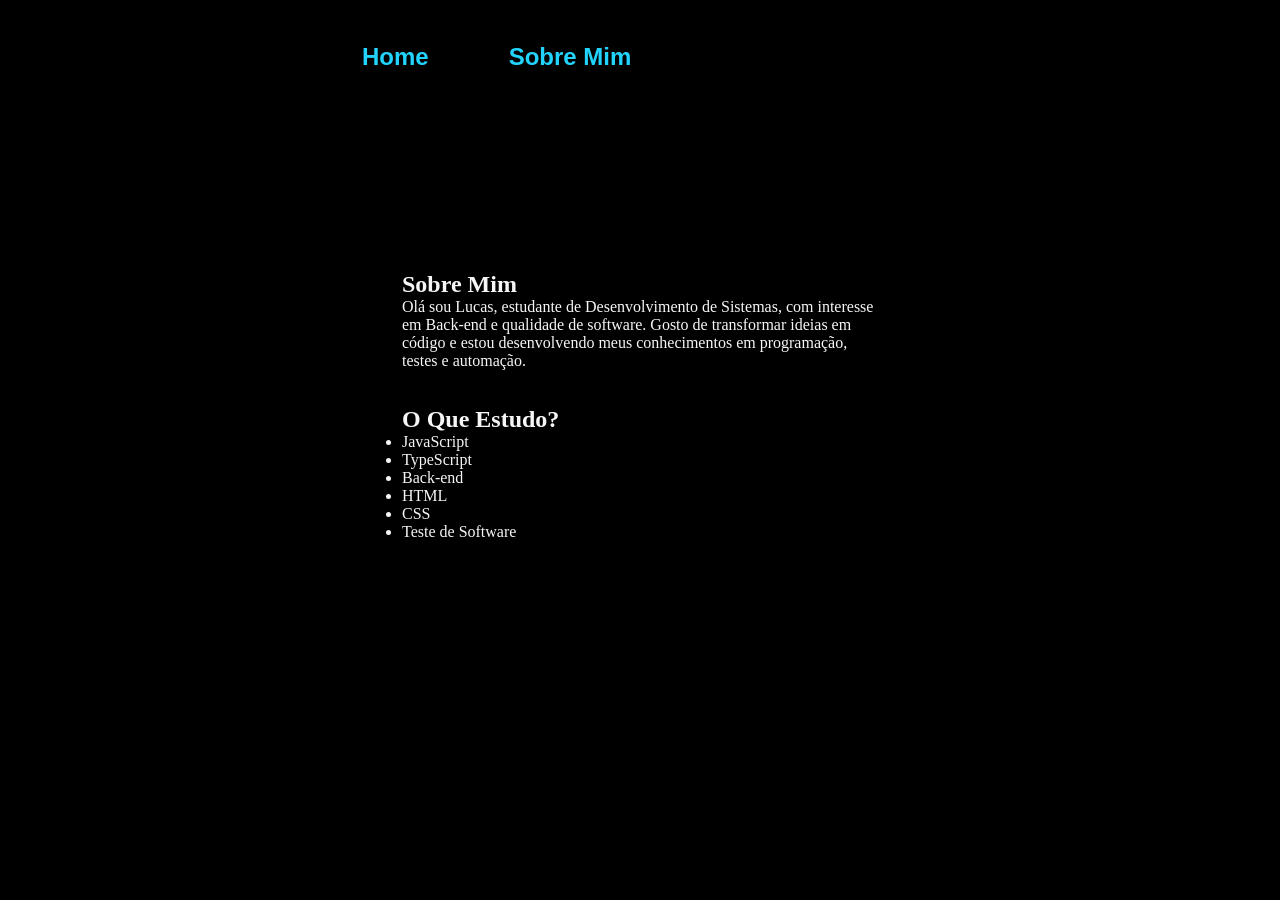
==== sobre.html @ e6f2c3b3 "atualizações do portifólio" ====
<!DOCTYPE html>
<html lang="en">
<head>
    <meta charset="UTF-8">
    <meta name="viewport" content="width=device-width, initial-scale=1.0">
    <title>Document</title>
    <link rel="stylesheet" href="style.css">
</head>
<body>
    <header>
          <nav class="Cabecalho">
         <a href="index.html" class="Cabecalho-link">Home</a>
         <a href="sobre.html" class="Cabecalho-link">Sobre Mim</a>
          </nav>
    </header>

    <main>
          <section>
         <h1>Sobre Mim</h1>

         <p>
            Olá sou Lucas, estudante de Desenvolvimento de Sistemas, com interesse em Back-end e qualidade de software. Gosto de transformar ideias em código e estou desenvolvendo meus conhecimentos em programação, testes e automação.
         </p>
         <br><br>

         <h2> O Que Estudo?</h2>
 
         <ul>
         <li>JavaScript</li>
         <li>TypeScript</li>
         <li>Back-end</li>
         <li>HTML</li>
         <li>CSS</li>
         <li>Teste de Software</li>
         </ul>

          </section>

    </main>
    
</body>
</html>
---- style.css ----
:root{
    --corPrincipal:#22D4FD;
    --corSecundaria:#000;
    --corTerciaria:#F6F6F6;

    --fontePrincipal:"Montserrat" , sans-serif;
    --fonteSecundaria: "Krona One" ,sans-serif;
}

*{
    margin: 0;
    padding: 0;
    box-sizing: border-box;
}

body{
    box-sizing: border-box;
    background-color: var(--corSecundaria);
    color: var(--corTerciaria);
}

header{
    background-color: var(--corSecundaria);
}


.Cabecalho{
    padding: 43px 0px 0px 362px;
    /*padding-left:362px;*/
    display: flex;
    gap: 80px;
}

.Cabecalho-link{
    color: var(--corPrincipal);
    font-family: var(--fontePrincipal);
    font-size: 24px;
    font-weight: bold;
    text-decoration: none;
    transition: 0.3s;
    cursor: pointer;
}

.Cabecalho-link:hover{
     transform:translateY(-5px);
     color: var(--corTerciaria);
}
main{
    display: flex;
    padding: 200px 402px 357px;
    gap:80px;
     height: 616px;
}

.container-texto-título{
    font-family: var(--fontePrincipal);
    color:var(--corTerciaria);
    padding-bottom: 30px ;
    font-size: 40px;
    line-height: 1.2;
    max-width: 750px;
}
.container-texto-titulo strong{
    color: var(--corPrincipal);
}

.container-texto-paragrafo{

    font-family: var(--fonteSecundaria);
    color: var(--corTerciaria);
    font-size: 16px;
    line-height: 1.5;
    width: 500px;

}


.container-texto-link{
    display:flex;
    gap: 20px;
    margin-top: 20px;
}

.container-texto-link-link{
    background-color: var(--corPrincipal);
    color: var(--corSecundaria);
    padding: 15px 40px;
    border-radius: 8px;
   font-family: var(--fontePrincipal);
   font-weight: bold;
   text-align: center;    
   transition: 0.3s;
}
 
.container-texto-link-link:hover{
    transform: translateY(-5px);
    background-color: var(--corTerciaria);
}
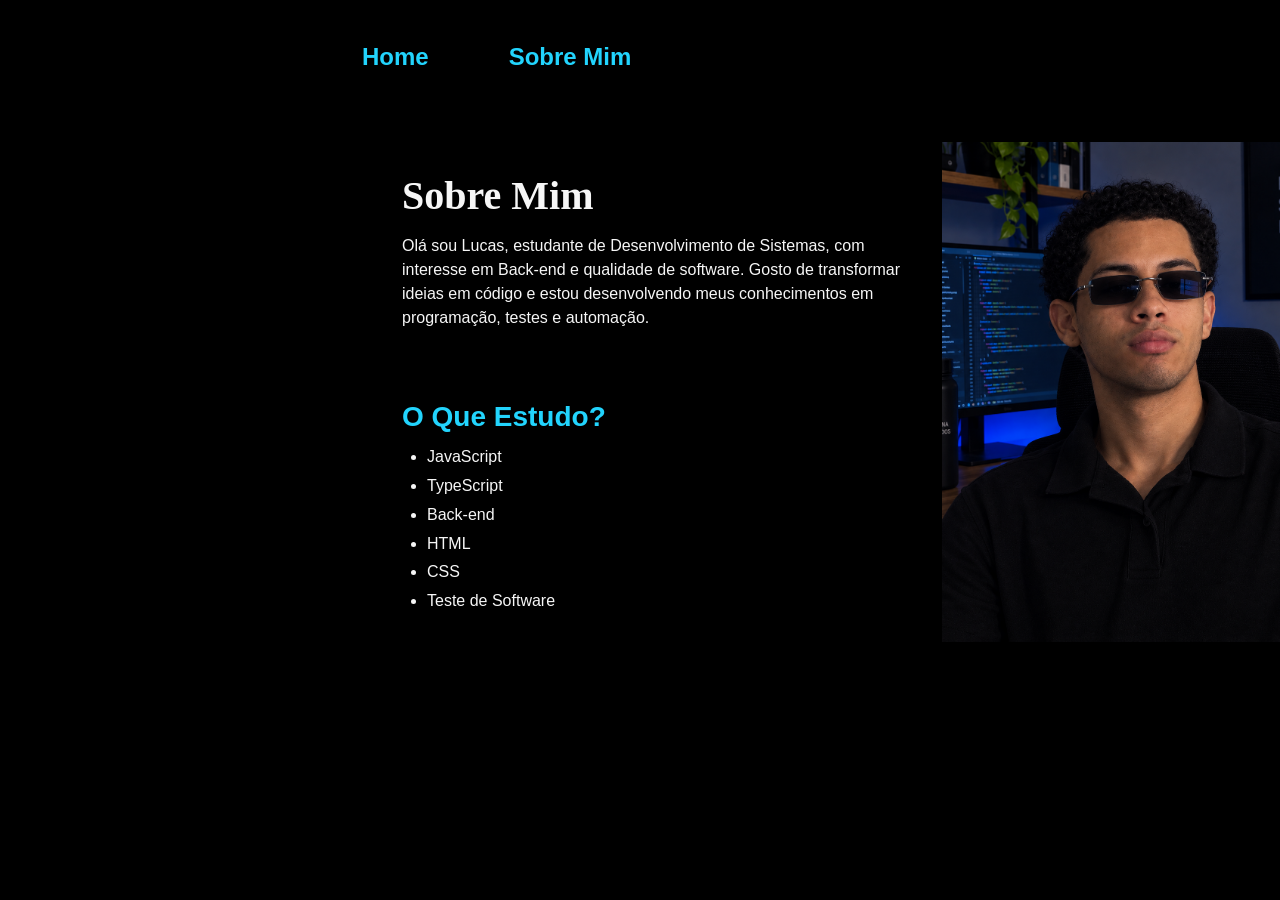
==== commit bb65272c: "finalizado, finalmente" ====
--- a/sobre.html
+++ b/sobre.html
@@ -15,17 +15,20 @@
     </header>
 
     <main>
-          <section>
-         <h1>Sobre Mim</h1>
+          <section class="sobre-container">
+          <div class="sobre-texto">
+         <h1 class="sobre-titulo">Sobre Mim</h1>
 
-         <p>
+         
+
+         <p class="sobre-paragrafo">
             Olá sou Lucas, estudante de Desenvolvimento de Sistemas, com interesse em Back-end e qualidade de software. Gosto de transformar ideias em código e estou desenvolvendo meus conhecimentos em programação, testes e automação.
          </p>
          <br><br>
 
-         <h2> O Que Estudo?</h2>
+         <h2 class="sobre-subtitulo"> O Que Estudo?</h2>
  
-         <ul>
+         <ul class="sobre-lista">
          <li>JavaScript</li>
          <li>TypeScript</li>
          <li>Back-end</li>
@@ -33,6 +36,13 @@
          <li>CSS</li>
          <li>Teste de Software</li>
          </ul>
+          </div>
+
+         <div>
+            <img class="Foto-sobre" src="ChatGPT Image 25 de set. de 2026, 10_50_31.png" alt="Foto de Lucas">
+         </div>
+
+
 
           </section>
 
--- a/style.css
+++ b/style.css
@@ -90,9 +90,69 @@
    font-weight: bold;
    text-align: center;    
    transition: 0.3s;
+   text-decoration: none;
 }
  
 .container-texto-link-link:hover{
     transform: translateY(-5px);
     background-color: var(--corTerciaria);
+}
+
+
+.container-foto img{
+    width: 400px;
+    height: 500px;
+    object-fit: cover;
+    border-radius: 8px;
+  transform:translateY(-50px);
+}
+
+.sobre-container{
+    display: flex;
+    align-items: center;
+    gap: 40px;
+}
+
+.sobre-texto{
+    width: 500px;
+}
+
+.Foto-sobre{
+    width: 400px;
+    height: 500px;
+    object-fit: cover;
+}
+
+main:has(.sobre-container){
+    padding-top: 80px;
+    padding-bottom: 50px;
+}
+
+.sobre-titulo{
+    font-family: var(--corPrincipal);
+    color: var(--corTerciaria);
+    font-size: 40px;
+    margin-bottom: 15px;
+}
+
+.sobre-paragrafo{
+    font-family: var(--fonteSecundaria);
+    color: var(--corTerciaria);
+    font-size: 16px;
+    line-height: 1.5;
+    width: 500px;
+}
+.sobre-subtitulo{
+    font-family: var(--fontePrincipal);
+    color: var(--corPrincipal);
+    font-size: 28px;
+    margin-top: 35px;
+    margin-bottom: 10px;
+}
+.sobre-lista{
+    font-family: var(--fonteSecundaria);
+    color: var(--corTerciaria);
+    font-size: 16px;
+    line-height: 1.8;
+    padding-left: 25px;
 }
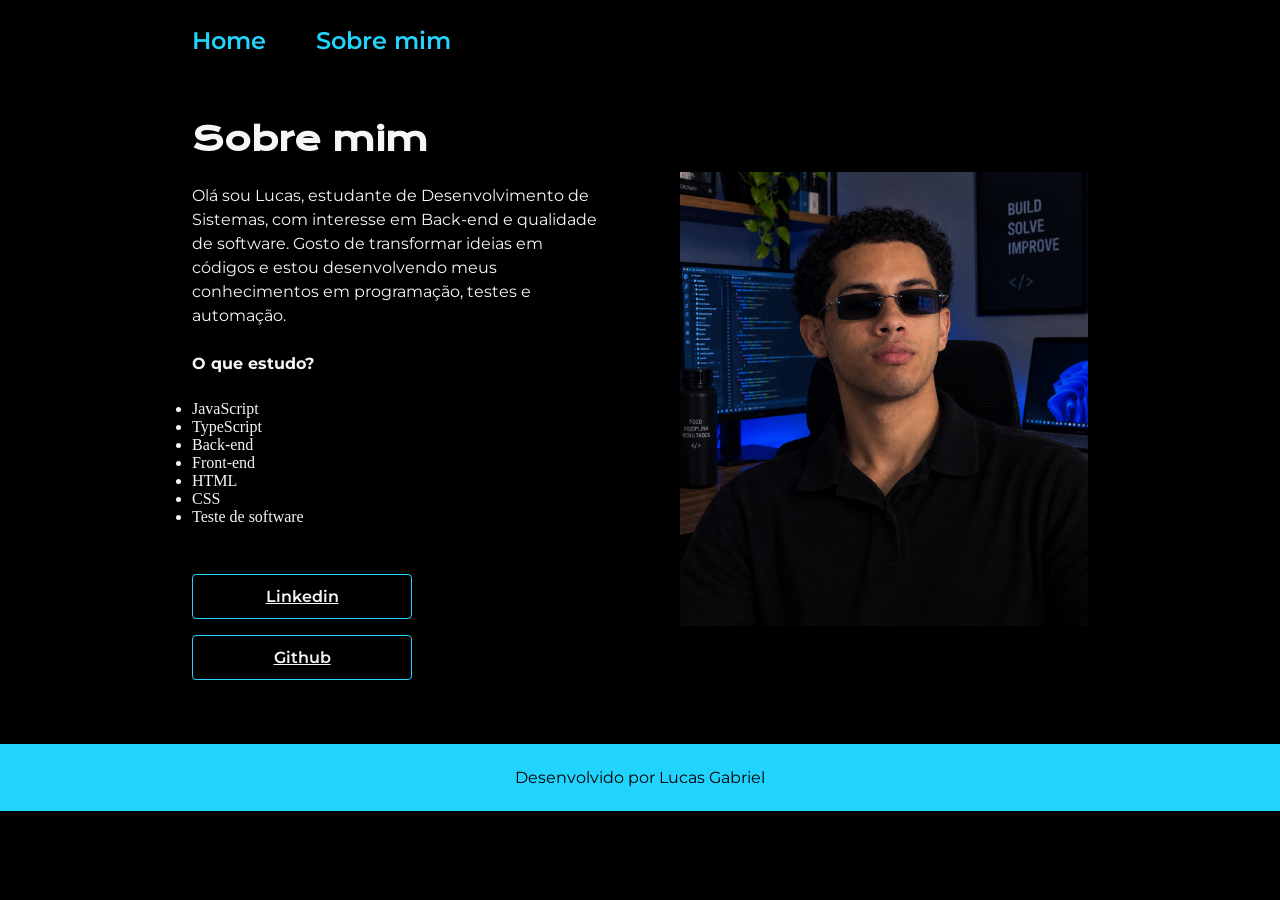
==== commit ba4700af: "altas novidades" ====
--- a/sobre.html
+++ b/sobre.html
@@ -3,50 +3,48 @@
 <head>
     <meta charset="UTF-8">
     <meta name="viewport" content="width=device-width, initial-scale=1.0">
-    <title>Document</title>
-    <link rel="stylesheet" href="style.css">
+    <title>Portifolio-de-Lucas</title>
+   <link rel="stylesheet" href="style.css">
 </head>
 <body>
     <header>
-          <nav class="Cabecalho">
-         <a href="index.html" class="Cabecalho-link">Home</a>
-         <a href="sobre.html" class="Cabecalho-link">Sobre Mim</a>
-          </nav>
+         <nav class="cabecalho">
+            <a href="index.html" class="cabecalho-link">Home</a>
+            <a href="sobre.html" class="cabecalho-link">Sobre mim</a>
+        </nav>
     </header>
+         
+    <main>
+ <section class="container-texto">
+            <h1 class="container-texto-titulo">Sobre mim</h1>
+            <p class="container-texto-paragrafo">Olá sou Lucas, estudante de Desenvolvimento de Sistemas, com interesse em Back-end e qualidade de software. Gosto de transformar ideias em códigos e estou desenvolvendo meus conhecimentos em programação, testes e automação.</p>
+            <p class="container-texto-paragrafo">
+                <strong>O que estudo?</strong>
+                <ul>
+            <li>JavaScript</li>
+            <li>TypeScript</li>
+            <li>Back-end</li>
+            <li>Front-end</li>
+            <li>HTML</li>
+            <li>CSS</li>
+            <li>Teste de software</li>
+           </ul>
 
-    <main>
-          <section class="sobre-container">
-          <div class="sobre-texto">
-         <h1 class="sobre-titulo">Sobre Mim</h1>
+            </p>
+            
+            <div class="container-texto-link">
+                <a href="https://br.linkedin.com/" class="container-texto-link-link">Linkedin</a>
+                <a href="https://github.com/" class="container-texto-link-link">Github</a>
+            </div>
+        </section>
 
-         
+        <section class="container-foto">
+            <img src="ChatGPT Image 25 de set. de 2026, 10_50_31.png" alt="Foto de ti">
+        </section>
+    </main>
 
-         <p class="sobre-paragrafo">
-            Olá sou Lucas, estudante de Desenvolvimento de Sistemas, com interesse em Back-end e qualidade de software. Gosto de transformar ideias em código e estou desenvolvendo meus conhecimentos em programação, testes e automação.
-         </p>
-         <br><br>
-
-         <h2 class="sobre-subtitulo"> O Que Estudo?</h2>
- 
-         <ul class="sobre-lista">
-         <li>JavaScript</li>
-         <li>TypeScript</li>
-         <li>Back-end</li>
-         <li>HTML</li>
-         <li>CSS</li>
-         <li>Teste de Software</li>
-         </ul>
-          </div>
-
-         <div>
-            <img class="Foto-sobre" src="ChatGPT Image 25 de set. de 2026, 10_50_31.png" alt="Foto de Lucas">
-         </div>
-
-
-
-          </section>
-
-    </main>
-    
+    <footer>
+        <p>Desenvolvido por Lucas Gabriel</p>
+    </footer>
 </body>
 </html>
--- a/style.css
+++ b/style.css
@@ -1,158 +1,181 @@
-:root{
-    --corPrincipal:#22D4FD;
-    --corSecundaria:#000;
-    --corTerciaria:#F6F6F6;
+@import url('https://fonts.googleapis.com/css2?family=Krona+One&family=Montserrat:wght@400;600&display=swap');
 
-    --fontePrincipal:"Montserrat" , sans-serif;
-    --fonteSecundaria: "Krona One" ,sans-serif;
+:root {
+    --corPrincipal: #22D4FD;
+    --corSecundaria: #000;
+    --corTerciaria: #F6F6F6;
+
+    --fontePrincipal: "Montserrat", sans-serif;
+    --fonteSecundaria: "Krona One", sans-serif;
 }
 
-*{
+* {
     margin: 0;
     padding: 0;
     box-sizing: border-box;
 }
 
-body{
-    box-sizing: border-box;
+body {
     background-color: var(--corSecundaria);
     color: var(--corTerciaria);
 }
 
-header{
+/* CABEÇALHO */
+
+header {
     background-color: var(--corSecundaria);
+    padding: 2% 15% 0% 15%;
 }
 
+.cabecalho {
+    display: flex;
+    gap: 50px;
+}
 
-.Cabecalho{
-    padding: 43px 0px 0px 362px;
-    /*padding-left:362px;*/
+.cabecalho-link {
+    color: var(--corPrincipal);
+    font-family: var(--fontePrincipal);
+    font-size: 24px;
+    font-weight: 600;
+    text-decoration: none;
+    transition: 0.3s;
+}
+.cabecalho-link:hover {
+    color: var(--corTerciaria);
+    transform: translateY(-5px);
+}
+
+/* CONTEÚDO PRINCIPAL */
+
+main {
+    padding: 5% 15%;
     display: flex;
+    align-items: center;
+    justify-content: space-between;
     gap: 80px;
 }
 
-.Cabecalho-link{
+/* TEXTO */
+
+.container-texto {
+    width: 50%;
+    display: flex;
+    flex-direction: column;
+    gap: 24px;
+}
+
+.container-texto-titulo {
+    font-family: var(--fonteSecundaria);
+    color: var(--corTerciaria);
+    font-size: 32px;
+}
+
+.container-titulo-destaque {
     color: var(--corPrincipal);
+}
+
+.container-texto-paragrafo {
     font-family: var(--fontePrincipal);
-    font-size: 24px;
-    font-weight: bold;
-    text-decoration: none;
+    color: var(--corTerciaria);
+    font-size: 16px;
+    font-weight: 400;
+    line-height: 1.5;
+    text-align: left;
+}
+
+/* LINKS */
+
+.container-texto-link {
+    display: flex;
+    flex-direction: column;
+    align-items: flex-start;
+    gap: 16px;
+}
+
+.container-texto-link-link {
+    width: 220px;
+    background-color: transparent;
+    border: solid 1px var(--corPrincipal);
+    border-radius: 4px;
+    padding: 12px 20px;
+    color: var(--corTerciaria);
+    font-size: 16px;
+    font-family: var(--fontePrincipal);
+    font-weight: 600;
+    text-align: center;
     transition: 0.3s;
     cursor: pointer;
 }
-
-.Cabecalho-link:hover{
-     transform:translateY(-5px);
-     color: var(--corTerciaria);
-}
-main{
-    display: flex;
-    padding: 200px 402px 357px;
-    gap:80px;
-     height: 616px;
-}
-
-.container-texto-título{
-    font-family: var(--fontePrincipal);
-    color:var(--corTerciaria);
-    padding-bottom: 30px ;
-    font-size: 40px;
-    line-height: 1.2;
-    max-width: 750px;
-}
-.container-texto-titulo strong{
-    color: var(--corPrincipal);
-}
-
-.container-texto-paragrafo{
-
-    font-family: var(--fonteSecundaria);
-    color: var(--corTerciaria);
-    font-size: 16px;
-    line-height: 1.5;
-    width: 500px;
+.container-texto-link-link:hover{
+background-color: var(--corPrincipal);
+    color: var(--corSecundaria);
+    transform: translateY(-5px);
 
 }
 
+/* FOTO */
 
-.container-texto-link{
-    display:flex;
-    gap: 20px;
-    margin-top: 20px;
+.container-foto {
+    width: 50%;
+    display: flex;
+    justify-content: center;
 }
 
-.container-texto-link-link{
-    background-color: var(--corPrincipal);
-    color: var(--corSecundaria);
-    padding: 15px 40px;
-    border-radius: 8px;
-   font-family: var(--fontePrincipal);
-   font-weight: bold;
-   text-align: center;    
-   transition: 0.3s;
-   text-decoration: none;
-}
- 
-.container-texto-link-link:hover{
-    transform: translateY(-5px);
-    background-color: var(--corTerciaria);
+.container-foto img {
+    width: 100%;
+    max-width: 500px;
+    height: auto;
+    display: block;
 }
 
+/* RODAPÉ */
 
-.container-foto img{
-    width: 400px;
-    height: 500px;
-    object-fit: cover;
-    border-radius: 8px;
-  transform:translateY(-50px);
+footer {
+    color: var(--corSecundaria);
+    background-color: var(--corPrincipal);
+    padding: 24px;
+    text-align: center;
+    font-family: var(--fontePrincipal);
+    font-size: 1rem;
+    font-weight: 400;
 }
 
-.sobre-container{
-    display: flex;
-    align-items: center;
-    gap: 40px;
-}
+/* RESPONSIVIDADE */
 
-.sobre-texto{
-    width: 500px;
-}
+@media (max-width: 600px) {
 
-.Foto-sobre{
-    width: 400px;
-    height: 500px;
-    object-fit: cover;
-}
+    header {
+        padding: 5%;
+    }
 
-main:has(.sobre-container){
-    padding-top: 80px;
-    padding-bottom: 50px;
-}
+    .cabecalho {
+        justify-content: center;
+        gap: 30px;
+    }
 
-.sobre-titulo{
-    font-family: var(--corPrincipal);
-    color: var(--corTerciaria);
-    font-size: 40px;
-    margin-bottom: 15px;
-}
+    main {
+        padding: 10% 5%;
+        flex-direction: column-reverse;
+        gap: 40px;
+    }
 
-.sobre-paragrafo{
-    font-family: var(--fonteSecundaria);
-    color: var(--corTerciaria);
-    font-size: 16px;
-    line-height: 1.5;
-    width: 500px;
-}
-.sobre-subtitulo{
-    font-family: var(--fontePrincipal);
-    color: var(--corPrincipal);
-    font-size: 28px;
-    margin-top: 35px;
-    margin-bottom: 10px;
-}
-.sobre-lista{
-    font-family: var(--fonteSecundaria);
-    color: var(--corTerciaria);
-    font-size: 16px;
-    line-height: 1.8;
-    padding-left: 25px;
+    .container-texto {
+        width: 100%;
+    }
+
+    .container-foto {
+        width: 100%;
+    }
+
+    .container-foto img {
+        width: 100%;
+    }
+
+    .container-texto-titulo {
+        font-size: 24px;
+    }
+
+    .container-texto-link {
+        align-items: center;
+    }
 }
